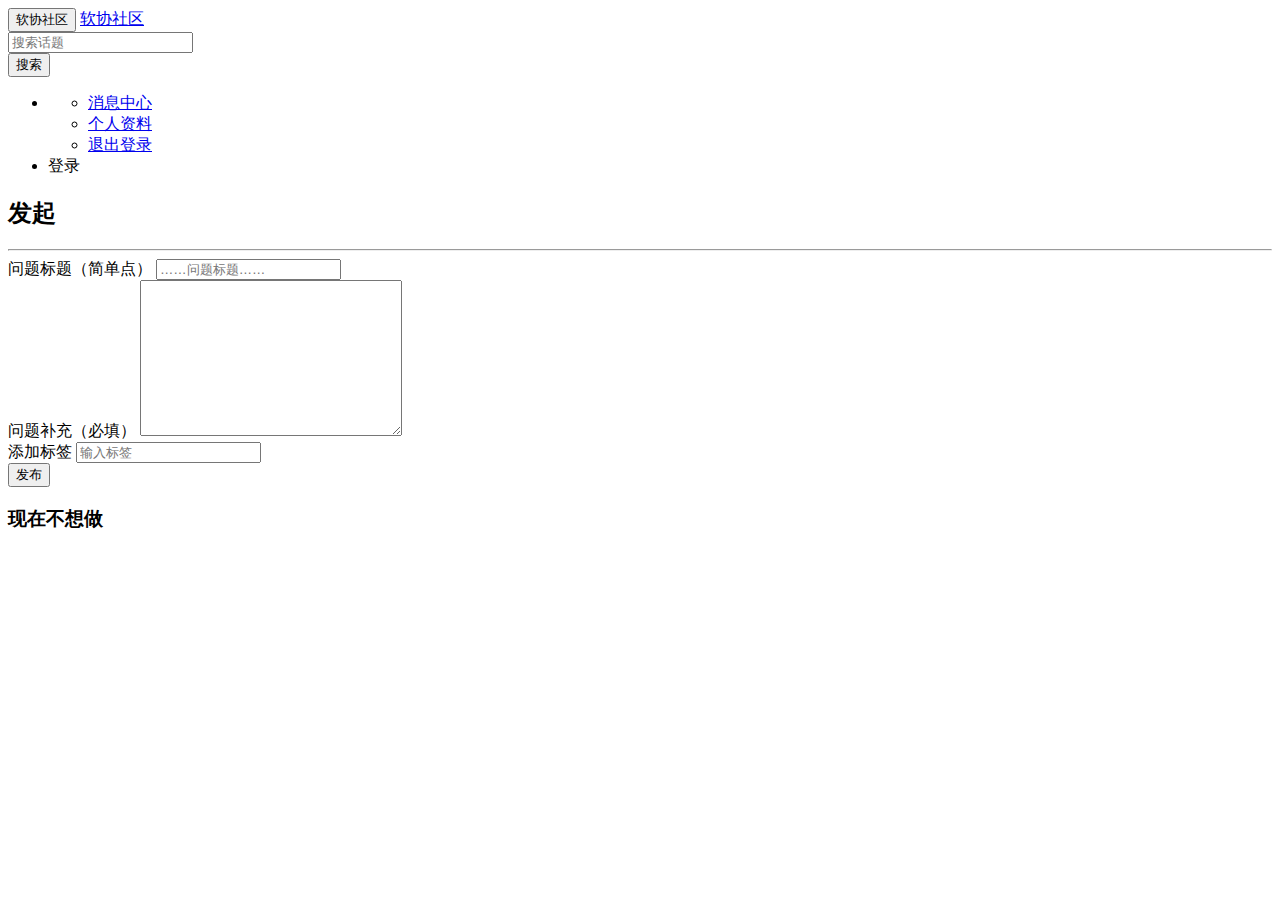
==== community/src/main/resources/templates/publish.html @ cdf51fc4 "完成发布页面" ====
<!DOCTYPE html>
<html xmlns:th="http://www.thymeleaf.org">

<head>
    <meta charset="UTF-8">
    <title>发布 - 软协论坛</title>
    <link rel="stylesheet" href="css/bootstrap.min.css">
    <link rel="stylesheet" href="css/bootstrap-theme.min.css">
    <link rel="stylesheet" href="css/community.css">
    <script src="js/bootstrap.min.js" type="javascript"></script>
</head>
<body>
<nav class="navbar navbar-default">
    <div class="container-fluid">
        <!-- Brand and toggle get grouped for better mobile display -->
        <div class="navbar-header">
            <button type="button" class="navbar-toggle collapsed" data-toggle="collapse" data-target="#bs-example-navbar-collapse-1" aria-expanded="false">
                <span class="sr-only">软协社区</span>
            </button>
            <a class="navbar-brand" href="#">软协社区</a>
        </div>

        <!-- Collect the nav links, forms, and other content for toggling -->
        <div class="collapse navbar-collapse" id="bs-example-navbar-collapse-1">
            <form class="navbar-form navbar-left">
                <div class="form-group">
                    <input type="text" class="form-control" placeholder="搜索话题">
                </div>
                <button type="submit" class="btn btn-default">搜索</button>
            </form>
            <ul class="nav navbar-nav navbar-right">
<!--                <li><a th:href="@{https://github.com/login/oauth/authorize(client_id='5fa5f2f167ff1c290f1b',redirect_uri='http://localhost:8888/callback',scope='user',state=1)}">登录</a></li>-->
                <li class="dropdown" th:if="${session.user != null}">
                    <a href="#" class="dropdown-toggle" data-toggle="dropdown" role="button" aria-haspopup="true" aria-expanded="false" th:text="${session.user.getName()}"> <span class="caret"></span></a>
                    <ul class="dropdown-menu">
                        <li><a href="#">消息中心</a></li>
                        <li><a href="#">个人资料</a></li>
                        <li><a href="#">退出登录</a></li>
                    </ul>
                </li>
                <li th:if="${session.user == null}">
                    <a th:href="@{https://github.com/login/oauth/authorize(client_id='5fa5f2f167ff1c290f1b',redirect_uri='http://localhost:8888/callback',scope='user',state=1)}">登录</a>
                </li>
            </ul>
        </div>
    </div>
</nav>
<div class="container-fluid main">
    <div class="row">
        <div class="col-lg-9 col-md-12 col-sm-12 col-xs-12">
            <h2><span class="glyphicon glyphicon-plus" aria-hidden="true"></span>发起</h2>
            <hr/>

            <form action="#">
                <div class="form-group">
                    <label for="title">问题标题（简单点）</label>
                    <input type="text" class="form-control" id="title" name="title" placeholder="……问题标题……">
                </div>
                <div class="form-group">
                    <label for="title">问题补充（必填）</label>
                    <textarea name="description" class="form-control" id="description" cols="30" rows="10"></textarea>
                </div>
                <div class="form-group">
                    <label for="title">添加标签</label>
                    <input type="text" class="form-control" id="tag" name="tag" placeholder="输入标签">
                </div>
                <button type="submit" class="btn btn-success btn-publish">发布</button>
            </form>
        </div>
        <div class="col-lg-3 col-md-12 col-sm-12 col-xs-12">
            <h3>现在不想做</h3>
        </div>
    </div>
</div>
</body>
</html>
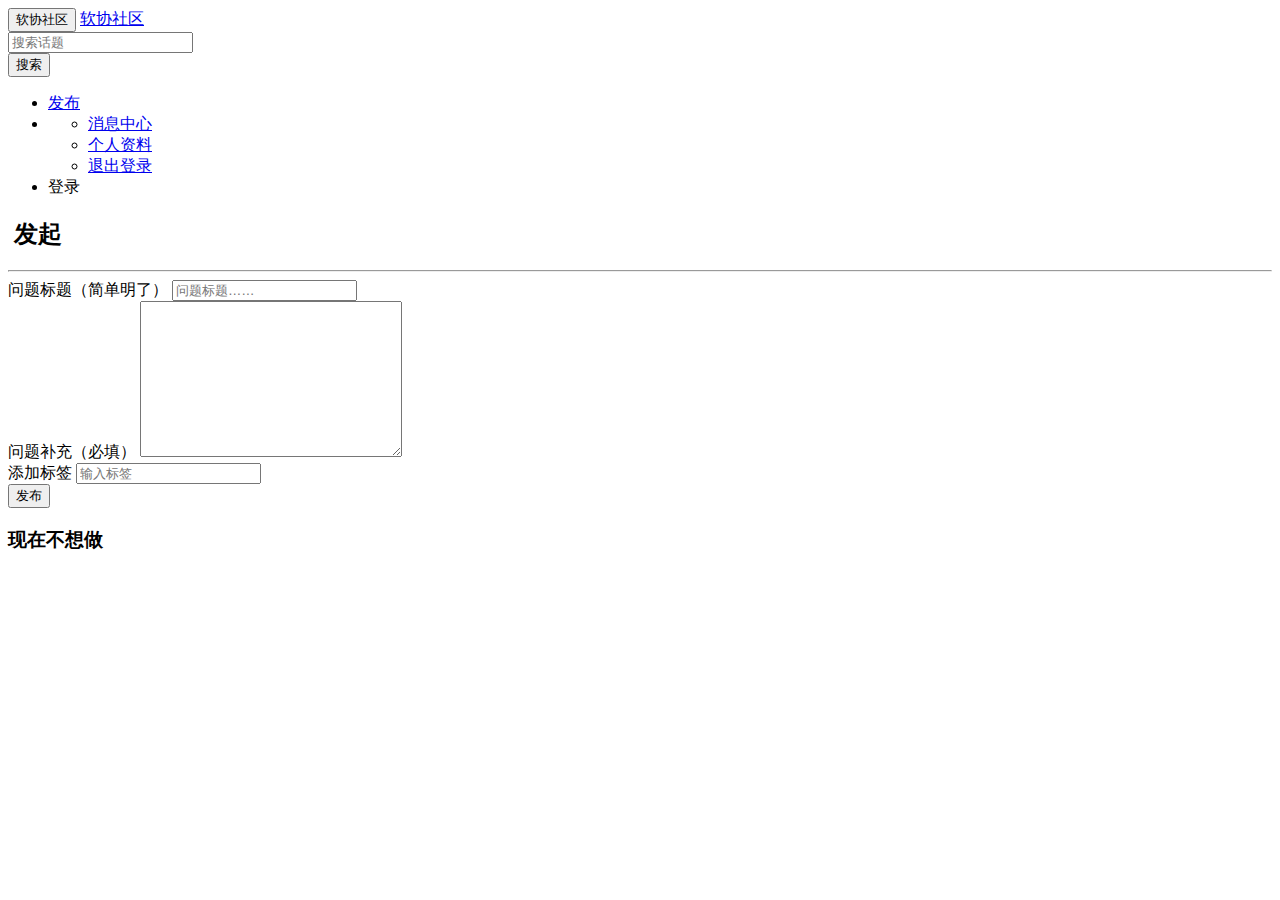
==== commit 6eafc5dd: "完成首页问题" ====
--- a/community/src/main/resources/templates/publish.html
+++ b/community/src/main/resources/templates/publish.html
@@ -17,7 +17,7 @@
             <button type="button" class="navbar-toggle collapsed" data-toggle="collapse" data-target="#bs-example-navbar-collapse-1" aria-expanded="false">
                 <span class="sr-only">软协社区</span>
             </button>
-            <a class="navbar-brand" href="#">软协社区</a>
+            <a class="navbar-brand" href="/">软协社区</a>
         </div>
 
         <!-- Collect the nav links, forms, and other content for toggling -->
@@ -29,7 +29,10 @@
                 <button type="submit" class="btn btn-default">搜索</button>
             </form>
             <ul class="nav navbar-nav navbar-right">
-<!--                <li><a th:href="@{https://github.com/login/oauth/authorize(client_id='5fa5f2f167ff1c290f1b',redirect_uri='http://localhost:8888/callback',scope='user',state=1)}">登录</a></li>-->
+                <li th:if="${session.user != null}">
+                    <a href="/publish">发布</a>
+                </li>
+                <li cla
                 <li class="dropdown" th:if="${session.user != null}">
                     <a href="#" class="dropdown-toggle" data-toggle="dropdown" role="button" aria-haspopup="true" aria-expanded="false" th:text="${session.user.getName()}"> <span class="caret"></span></a>
                     <ul class="dropdown-menu">
@@ -48,23 +51,38 @@
 <div class="container-fluid main">
     <div class="row">
         <div class="col-lg-9 col-md-12 col-sm-12 col-xs-12">
-            <h2><span class="glyphicon glyphicon-plus" aria-hidden="true"></span>发起</h2>
+            <h2><span class="glyphicon glyphicon-plus" aria-hidden="true"></span>&nbsp;发起</h2>
             <hr/>
 
-            <form action="#">
+            <form action="/publish" method="post">
                 <div class="form-group">
-                    <label for="title">问题标题（简单点）</label>
-                    <input type="text" class="form-control" id="title" name="title" placeholder="……问题标题……">
+                    <label for="title">问题标题（简单明了）</label>
+                    <input type="text" class="form-control" id="title" name="title" placeholder="问题标题……" th:value="${title}"><!--使用value进行数据回显-->
                 </div>
                 <div class="form-group">
-                    <label for="title">问题补充（必填）</label>
-                    <textarea name="description" class="form-control" id="description" cols="30" rows="10"></textarea>
+                    <label for="description">问题补充（必填）</label>
+                    <textarea name="description" class="form-control" id="description" cols="30" rows="10" th:text="${description}"></textarea><!--使用text进行数据回显-->
                 </div>
                 <div class="form-group">
-                    <label for="title">添加标签</label>
-                    <input type="text" class="form-control" id="tag" name="tag" placeholder="输入标签">
+                    <label for="tag">添加标签</label>
+                    <input type="text" class="form-control" id="tag" name="tag" placeholder="输入标签" th:value="${tag}">
                 </div>
-                <button type="submit" class="btn btn-success btn-publish">发布</button>
+
+                <div class="container-fluid main ">
+                    <div class="row">
+                        <div class="col-lg-9 col-md-12 col-sm-12 col-xs-12">
+                            <div class="alert alert-danger col-lg-12 col-md-12 col-sm-12 col-xs-12"
+                                 th:text="${error}"
+                                 th:if="${error != null}">
+                            </div>
+                        </div>
+                        <div class="col-lg-3 col-md-12 col-sm-12 col-xs-12">
+                            <button type="submit" class="btn btn-success btn-publish ">
+                                发布
+                            </button>
+                        </div>
+                    </div>
+                </div>
             </form>
         </div>
         <div class="col-lg-3 col-md-12 col-sm-12 col-xs-12">
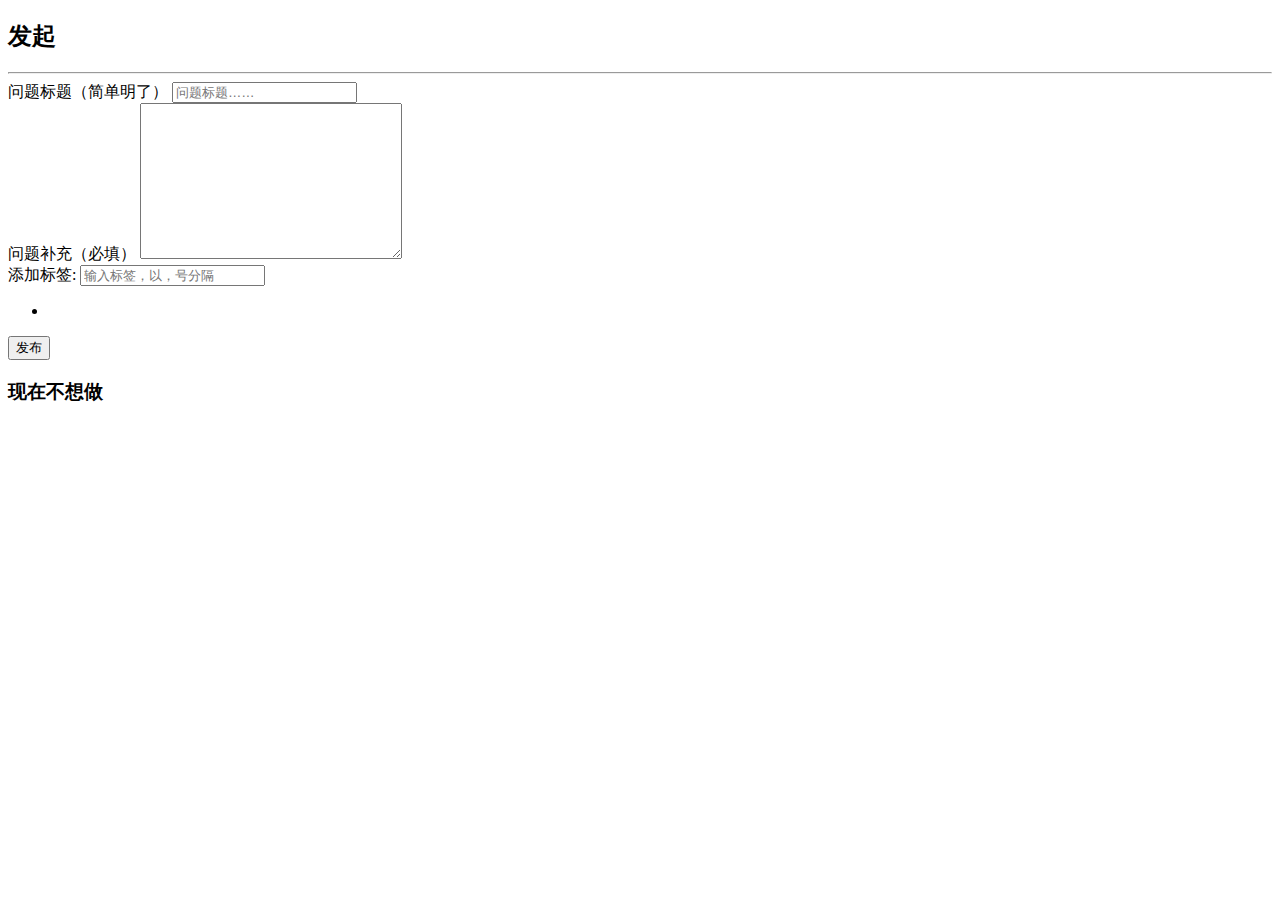
==== commit 00bcae4e: "完成相关问题功能" ====
--- a/community/src/main/resources/templates/publish.html
+++ b/community/src/main/resources/templates/publish.html
@@ -4,68 +4,62 @@
 <head>
     <meta charset="UTF-8">
     <title>发布 - 软协论坛</title>
-    <link rel="stylesheet" href="css/bootstrap.min.css">
-    <link rel="stylesheet" href="css/bootstrap-theme.min.css">
-    <link rel="stylesheet" href="css/community.css">
-    <script src="js/bootstrap.min.js" type="javascript"></script>
+    <link rel="stylesheet" href="/css/bootstrap.min.css">
+    <link rel="stylesheet" href="/css/bootstrap-theme.min.css">
+    <link rel="stylesheet" href="/css/community.css">
+    <script src="/js/jquery-3.4.1.min.js" type="application/javascript"></script>
+    <script src="/js/bootstrap.min.js" type="application/javascript"></script>
+    <script src="/js/community.js" type="application/javascript"></script>
 </head>
 <body>
-<nav class="navbar navbar-default">
-    <div class="container-fluid">
-        <!-- Brand and toggle get grouped for better mobile display -->
-        <div class="navbar-header">
-            <button type="button" class="navbar-toggle collapsed" data-toggle="collapse" data-target="#bs-example-navbar-collapse-1" aria-expanded="false">
-                <span class="sr-only">软协社区</span>
-            </button>
-            <a class="navbar-brand" href="/">软协社区</a>
-        </div>
-
-        <!-- Collect the nav links, forms, and other content for toggling -->
-        <div class="collapse navbar-collapse" id="bs-example-navbar-collapse-1">
-            <form class="navbar-form navbar-left">
-                <div class="form-group">
-                    <input type="text" class="form-control" placeholder="搜索话题">
-                </div>
-                <button type="submit" class="btn btn-default">搜索</button>
-            </form>
-            <ul class="nav navbar-nav navbar-right">
-                <li th:if="${session.user != null}">
-                    <a href="/publish">发布</a>
-                </li>
-                <li cla
-                <li class="dropdown" th:if="${session.user != null}">
-                    <a href="#" class="dropdown-toggle" data-toggle="dropdown" role="button" aria-haspopup="true" aria-expanded="false" th:text="${session.user.getName()}"> <span class="caret"></span></a>
-                    <ul class="dropdown-menu">
-                        <li><a href="#">消息中心</a></li>
-                        <li><a href="#">个人资料</a></li>
-                        <li><a href="#">退出登录</a></li>
-                    </ul>
-                </li>
-                <li th:if="${session.user == null}">
-                    <a th:href="@{https://github.com/login/oauth/authorize(client_id='5fa5f2f167ff1c290f1b',redirect_uri='http://localhost:8888/callback',scope='user',state=1)}">登录</a>
-                </li>
-            </ul>
-        </div>
-    </div>
-</nav>
+<div th:insert="navigation :: nav"></div>
 <div class="container-fluid main">
     <div class="row">
         <div class="col-lg-9 col-md-12 col-sm-12 col-xs-12">
-            <h2><span class="glyphicon glyphicon-plus" aria-hidden="true"></span>&nbsp;发起</h2>
+            <h2><span class="glyphicon glyphicon-plus" aria-hidden="true"></span>发起</h2>
             <hr/>
 
             <form action="/publish" method="post">
+                <input type="hidden" name="id" th:value="${id}">
                 <div class="form-group">
                     <label for="title">问题标题（简单明了）</label>
-                    <input type="text" class="form-control" id="title" name="title" placeholder="问题标题……" th:value="${title}"><!--使用value进行数据回显-->
+                    <input type="text" class="form-control" id="title" name="title" placeholder="问题标题……"
+                           th:value="${title}" autocomplete="off"><!--使用value进行数据回显-->
                 </div>
                 <div class="form-group">
                     <label for="description">问题补充（必填）</label>
-                    <textarea name="description" class="form-control" id="description" cols="30" rows="10" th:text="${description}"></textarea><!--使用text进行数据回显-->
+                    <textarea name="description" class="form-control" id="description" cols="30" rows="10"
+                              th:text="${description}" autocomplete="off"></textarea><!--使用text进行数据回显-->
                 </div>
                 <div class="form-group">
-                    <label for="tag">添加标签</label>
-                    <input type="text" class="form-control" id="tag" name="tag" placeholder="输入标签" th:value="${tag}">
+                    <label for="tag">添加标签:</label>
+                    <input type="text" class="form-control" th:value="${tag}" id="tag" name="tag"
+                           autocomplete="off"
+                           placeholder="输入标签，以，号分隔"
+                           onclick="showSelectTag()">
+                    <div id="select-tag" class="publish-tag-tab">
+                        <ul class="nav nav-tabs" role="tablist">
+                            <li role="presentation" th:each="selectCategory,selectCategoryStat: ${tags}"
+                                th:class="${selectCategoryStat.first ? 'active':''}">
+                                <a th:href="${'#'+selectCategory.categoryName}" aria-controls="home" role="tab"
+                                   data-toggle="tab" th:text="${selectCategory.categoryName}"></a>
+                            </li>
+                        </ul>
+                        <div class="tab-content">
+                            <div role="tabpanel" th:id="${selectCategory.categoryName}"
+                                 th:each="selectCategory: ${tags}"
+                                 th:class="${selectCategoryStat.first ? 'active tab-pane':'tab-pane'}">
+                                <span>
+                                    <span th:each="selectTag: ${selectCategory.tags}">
+                                    <span class="community-tag" onclick="selectTag(this)"
+                                          th:data-tag="${selectTag}"
+                                          th:text="${' '+selectTag}">
+                                    </span>
+                                </span>
+                                </span>
+                            </div>
+                        </div>
+                    </div>
                 </div>
 
                 <div class="container-fluid main ">
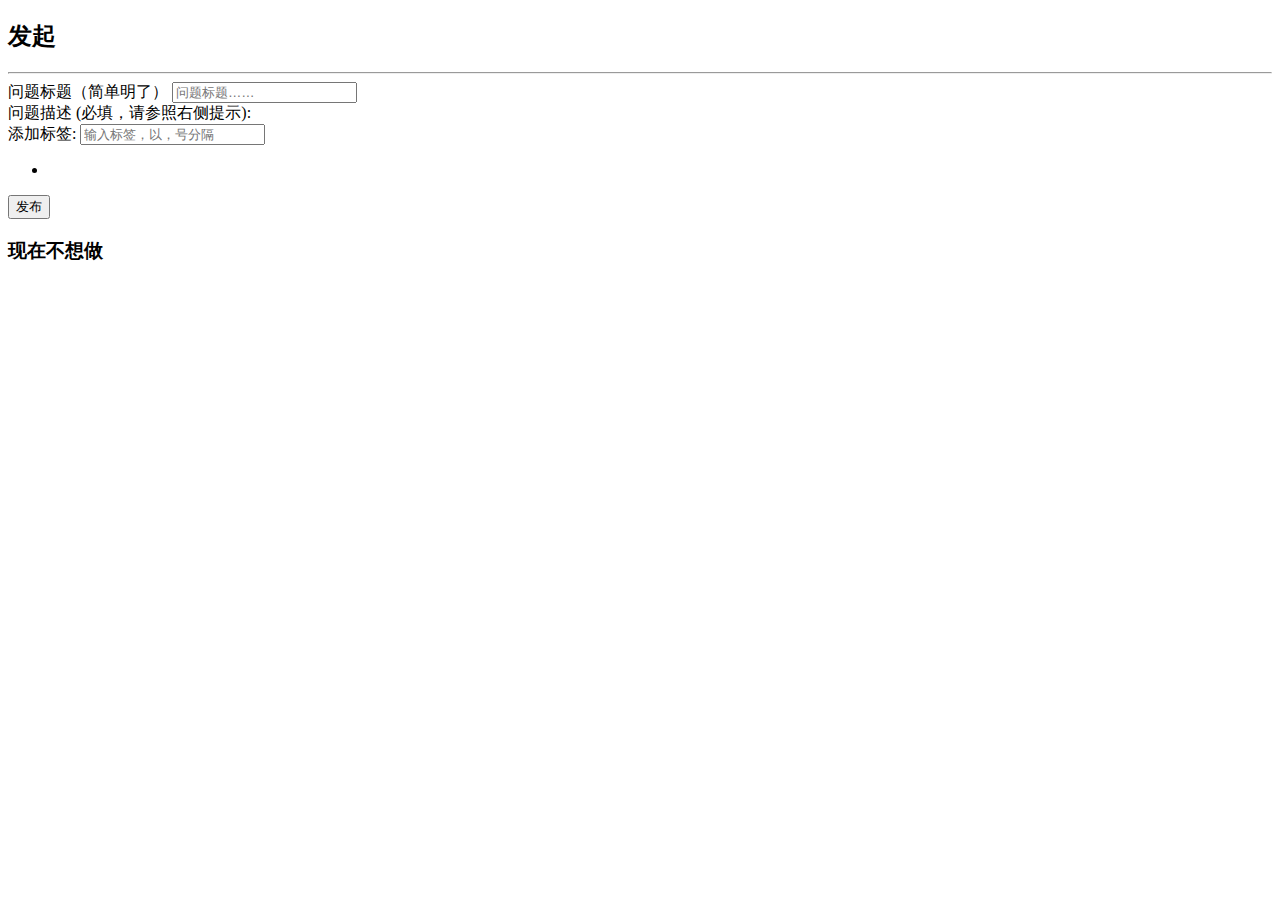
==== commit d014b81d: "Markdown未完成" ====
--- a/community/src/main/resources/templates/publish.html
+++ b/community/src/main/resources/templates/publish.html
@@ -10,6 +10,7 @@
     <script src="/js/jquery-3.4.1.min.js" type="application/javascript"></script>
     <script src="/js/bootstrap.min.js" type="application/javascript"></script>
     <script src="/js/community.js" type="application/javascript"></script>
+    <script src="/js/editormd.min.js" type="application/javascript"></script>
 </head>
 <body>
 <div th:insert="navigation :: nav"></div>
@@ -26,11 +27,28 @@
                     <input type="text" class="form-control" id="title" name="title" placeholder="问题标题……"
                            th:value="${title}" autocomplete="off"><!--使用value进行数据回显-->
                 </div>
-                <div class="form-group">
-                    <label for="description">问题补充（必填）</label>
-                    <textarea name="description" class="form-control" id="description" cols="30" rows="10"
-                              th:text="${description}" autocomplete="off"></textarea><!--使用text进行数据回显-->
+                <div class="form-group" id="question-editor">
+                    <label for="description">问题描述 (必填，请参照右侧提示):</label>
+                    <textarea name="description" id="description" th:text="${description}" style="display:none;"
+                              class="form-control"
+                              cols="30"
+                              rows="10"></textarea>
                 </div>
+                <script type="text/javascript">
+                    $(function () {
+                        var editor = editormd("question-editor", {
+                            width: "100%",
+                            height: 350,
+                            path: "/js/lib/",
+                            /*delay: 0,
+                            watch: false,
+                            placeholder: "请输入问题描述",
+                            imageUpload: true,
+                            imageFormats: ["jpg", "jpeg", "gif", "png", "bmp", "webp"],
+                            imageUploadURL: "/file/upload",*/
+                        });
+                    });
+                </script>
                 <div class="form-group">
                     <label for="tag">添加标签:</label>
                     <input type="text" class="form-control" th:value="${tag}" id="tag" name="tag"
